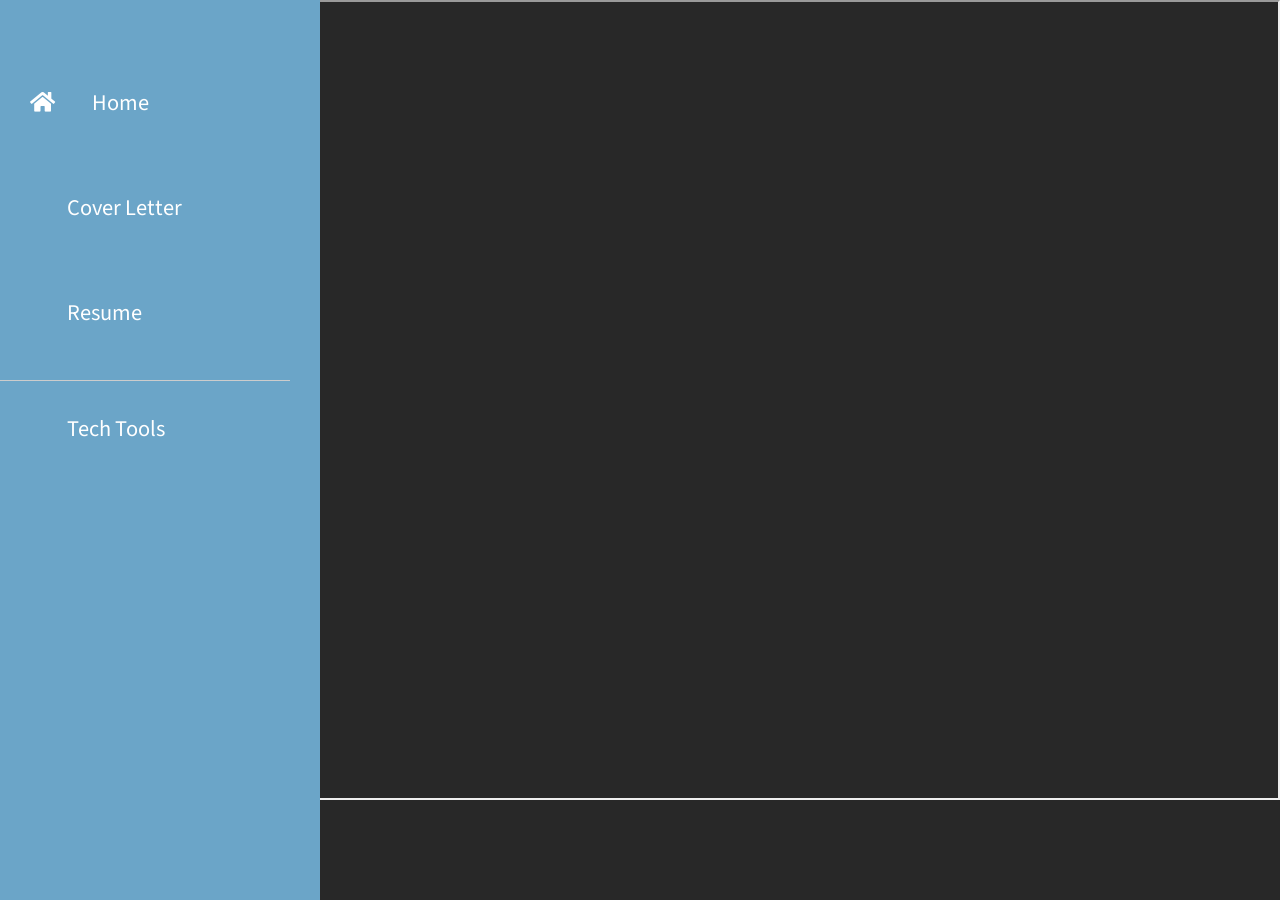
==== coverletter2.html @ b29a0d0f "Update coverletter2.html" ====
<!DOCTYPE html>
<html lang="en">
<head>
	<meta charset="UTF-8">
	<meta name="viewport" content="width=device-width, initial-scale=1.0">
	<title>Tyler Andersen - Cover Letter</title>
    <link rel="icon" type="image/x-icon" href="Favicon.ico">
	<!--<link rel="stylesheet" href="styles.css"> -->
    <link rel="stylesheet" href="/fontawesome/css/all.min.css"> <!-- https://fontawesome.com/ -->
    <link href="https://fonts.googleapis.com/css2?family=Source+Sans+Pro&display=swap" rel="stylesheet"> <!-- https://fonts.google.com/ -->
    <link href="/css/bootstrap.min.css" rel="stylesheet">
    <link href="/css/styles.css" rel="stylesheet">
    <script src="https://code.jquery.com/jquery-1.10.2.js"></script>
</head>

<link rel="icon" href="/Favicon.ico" alt="Home" width="50" height="50"/>

	<!--Navigation bar-->
<div id="nav-placeholder"></div>
  
<script>
$(function(){
  $("#nav-placeholder").load("/nav.html");
});
</script>
     <!--end of Navigation bar-->
<div>
<body>
<center>
  <!-- Website main content starts here -->
<iframe src="https://docs.google.com/document/d/e/2PACX-1vSXoIZPfaHu9Oe7er3ok-ieBeJeciLcx6t-ORhWaepVCuh1uO6ISX4UdIiDWGlhWdC2Jh_PYpoRFIPD/pub?embedded=true" width="100%" height="800px"></iframe>
  <!-- Website main content ends here -->
</center>
    <script src="/js/jquery.min.js"></script>
    <script src="/js/templatemo-script.js"></script>
</body>
</div>
 <!--
 Website footer content can go here if desired
 -->
</html>
---- styles.css ----
/* Style the buttons that are used to open and close the accordion panel */
.accordion {
  background-color: #eee;
  color: #444;
  cursor: pointer;
  padding: 18px;
  width: 100%;
  text-align: left;
  border: none;
  outline: none;
  transition: 0.4s;
}

/* Add a background color to the button if it is clicked on (add the .active class with JS), and when you move the mouse over it (hover) */
.active, .accordion:hover {
  background-color: #ccc;
}

/* Style the accordion panel. Note: hidden by default */
.panel {
  padding: 0 18px;
  background-color: white;
  display: none;
  overflow: hidden;
}
---- css/styles.css ----
/*

TemplateMo 553 Xtra Blog

https://templatemo.com/tm-553-xtra-blog

*/

html { overflow-x: hidden; }

body {
    background:#282828;
    margin: 0;
    padding: 0;
    font-family: 'Source Sans Pro', sans-serif;
    font-size: 19px;
    line-height: 2em;
    overflow-x: hidden;
}

p, span { color: #999; }
hr { 
    border-top-color: #CCC; 
    margin-top: 10px;
    margin-bottom: 10px;
}

ul.b {
    columns: 2;
    -webkit-columns: 2;
    -moz-columns: 2;
}

.form-control::-webkit-input-placeholder { color: #999; }  
.form-control:-ms-input-placeholder { color: #999; }  
.form-control::placeholder { color: #999; }

.tm-header {
    background-color: #6BA5C8;
    color: white;
    
    position: fixed;
    top: 0;
    left: 0;
    bottom: 0;
    z-index: 100;
    width: 400px;
    overflow-y: visible;     
}

.tm-header-wrapper {
    overflow-y: scroll;
    scrollbar-width: none;
    -ms-overflow-style: none;
    padding: 30px;
    width: 100%;
    height: 100%; 
}

.tm-header-wrapper::-webkit-scrollbar {
    width: 0;
    height: 0;
}

.tm-site-header {
    margin-top: 15px;
    margin-bottom: 35px;
}

.tm-site-logo {
    width: 75px;
    height: 75px;
    border-radius: 50%;
    background-color: white;    
    display: flex;
    align-items: center;
    justify-content: center;
}

.tm-site-logo i { color: #6BA5C8; }

.tm-main {
    margin-left: 400px;
    padding: 80px 100px 25px;

}

.tm-post { max-width: 470px; }

.tm-row {
    max-width: 980px;
    justify-content: space-between;
}

.tm-nav { margin-bottom: 100px; }

.tm-nav-item {
    list-style: none;
    margin-bottom: 30px;
}

.tm-nav-link {
    color: white;
    background-color: transparent;
    height: 75px;
    width: 100%;
    max-width: 300px;    
    display: flex;
    align-items: center;
    font-size: 1.4rem;
    padding: 30px;
}

.tm-nav-item:hover .tm-nav-link,
.tm-nav-item.active .tm-nav-link
 {
    color: #6BA5C8;
    background-color: white;
    text-decoration: none;
}

.tm-nav ul { position: relative; }

.tm-nav-item:hover:after,
.tm-nav-item.active:after {
    content: '';
    width: 100%;
    max-width: 300px;    
    height: 75px;
    display: block;
    border: 1px solid white;
    margin-left: 10px;
    margin-top: -65px;
    position: absolute;
    z-index: -1000;
}

.tm-nav-link i { margin-right: 37px; }

ul { 
    margin: 0; 
    padding: 0;
}

.tm-nav { margin-left: -30px; }

.tm-social-link {
    display: inline-block;
    background-color: white;    
    font-size: 1.4rem;
    width: 50px;
    height: 50px;
    text-align: center;
    padding-top: 8px; 
    margin-right: 15px;   
    margin-bottom: 15px;
}

.tm-social-icon { 
    color: #6BA5C8;    
    transition: all 0.3s ease;
}

.tm-social-link:hover .tm-social-icon.fa-facebook { color: #3b5998; }
.tm-social-link:hover .tm-social-icon.fa-twitter { color: #00acee; }
.tm-social-link:hover .tm-social-icon.fa-reddit-square { color: #FF5700; }
.tm-social-link:hover .tm-social-icon.fa-discord { color: #7289da; }

.navbar-toggler { display: none; }

.tm-search-form {
    display: flex;
    align-items: center;
    justify-content: flex-end;
}

.form-inline .form-control.tm-search-input {
    display: block;
    height: 60px;
    width: 480px;
    margin-right: 30px;
    border-radius: 0;
    border-color: #6BA5C8;
    font-size: 1.2rem;
}

.tm-search-button {
    width: 60px;
    height: 60px;
    border: none;
    background-color: #6BA5C8;
    transition: all 0.3s ease;
}

.tm-search-button:hover { background-color: #6BA5C8; }

.tm-search-icon {
    color: white;
    font-size: 1.3rem;
}

.tm-post-link {
    display: block;
    position: relative;
	cursor: pointer;
}

.tm-post-link-inner {
    overflow: hidden;
    background: #3085a3;
}

.tm-post-link img {
    position: relative;
	display: block;
	min-height: 100%;
	max-width: 100%;
	opacity: 0.8;
}

.effect-lily img {
	max-width: none;
	width: -webkit-calc(100% + 50px);
	width: calc(100% + 50px);
	opacity: 0.7;
	-webkit-transition: opacity 0.35s, -webkit-transform 0.35s;
	transition: opacity 0.35s, transform 0.35s;
	-webkit-transform: translate3d(-40px,0, 0);
	transform: translate3d(-40px,0,0);
}

.effect-lily:hover img { opacity: 1; }

.effect-lily:hover img {
    -webkit-transform: translate3d(0,0,0);
	transform: translate3d(0,0,0);
}

.tm-post { margin-bottom: 75px; }

.tm-new-badge {
    top: 25px;
    right: -10px;
    background-color: #8C41EA;
    color: white;
    padding: 5px 20px;
}

.tm-post-title {
    font-size: 1.7rem;
    transition: all 0.3s ease;
}

.tm-h3 {
    font-size: 1.3rem;
    color: #999;
}

.tm-post-link:hover .tm-post-title { color: #6BA5C8; }

.tm-btn {
    display: inline-block;
    border-radius: 5px;
    font-size: 1.3rem;
    transition: all 0.3s ease;
}

.tm-btn-primary {    
    background-color: #6BA5C8;
    color: white;  
    padding: 8px 43px;
    border: none;
}

.tm-btn-small { padding: 8px 33px; }

.tm-btn-primary:hover {
    background-color: #6BA5C8;
    color: white;
}

.tm-paging-nav ul li {
    list-style: none;
    display: inline-block;
    margin-right: 10px;
}

.tm-paging-nav ul li:last-child { margin-right: 0; }

.tm-paging-link {
    background-color: #F0F0F0;
    color: #999;
    width: 50px;
    height: 50px;
    display: flex;
    align-items: center;
    justify-content: center;    
}

.tm-paging-item .tm-paging-link:hover,
.tm-paging-item.active .tm-paging-link {
    background-color: #6BA5C8;
    color: white;
}

.tm-btn.disabled {
    background-color: #F0F0F0;
    color: #999;
    cursor: not-allowed;
}

.tm-external-link { color: #6BA5C8; }
.tm-external-link:hover { color: #6BA5C8; }

.tm-paging-wrapper {
    display: flex;
    justify-content: flex-end;
    align-items: center;
}

.tm-prev-next-wrapper,
.tm-paging-wrapper {
    flex: 0 0 50%;
    max-width: 50%;
    padding-left: 15px;
    padding-right: 15px;
}

.tm-copyright { text-align: right; }

/* Single Post page */
hr.tm-hr-primary { border-top: 5px solid #6BA5C8; }

video {
    width: 100%;
    height: auto;
}

.tm-comment {
    display: flex;
    align-items: flex-start;
}

.tm-comment-figure {
    margin-top: 10px;
    margin-right: 30px;
}

.tm-comment-reply { padding-left: 37px; }

.form-control {
    height: 45px;
    border-color: #6BA5C8;
    border-radius: 0;
}

.tm-comment-form { max-width: 360px; }
.tm-category-list { list-style-type: none; }
figure { margin: 0; }
figcaption { line-height: 1.4; }

.tm-post-full { max-width: 600px; }

.tm-post-sidebar {
    max-width: 280px;
    margin-left: auto;
    margin-right: 0;
}

.tm-pt-20 { padding-top: 20px; }
.tm-pt-30 { padding-top: 30px; }
.tm-pt-45 { padding-top: 45px; }
.tm-pt-60 { padding-top: 60px; }
.tm-mb-40 { margin-bottom: 40px; }
.tm-mb-45 { margin-bottom: 45px; }
.tm-mb-55 { margin-bottom: 55px; }
.tm-mb-60 { margin-bottom: 60px; }
.tm-mb-65 { margin-bottom: 65px; }
.tm-mb-75 { margin-bottom: 75px; }
.tm-mb-80 { margin-bottom: 80px; }
.tm-mb-120 { margin-bottom: 120px; }
.tm-mt-40 { margin-top: 40px; }
.tm-mt-100 { margin-top: 100px; }
.tm-mr-20 { margin-right: 20px; }
.tm-color-primary, span.tm-color-primary { color: #6BA5C8; }
a.tm-color-gray, .tm-color-gray { color: #999; }
a.tm-color-gray:hover { color: #6BA5C8; }
.tm-bg-gray { background-color: #F3F4F5; }
button:focus { outline: none; }
a:hover { 
    text-decoration: none; 
    color: #048c8c;
}

a:hover figcaption { color: #6BA5C8; }
.img-thumbnail { max-width: none; }
.tm-about-pad { padding: 40px 35px; }
.tm-person { max-width: 430px; }
.tm-line-height-short { line-height: 1.8; }

.gmap_canvas {
    overflow:hidden;
    background:none!important;
    height:477px;
    width:100%;
}

.tm-social-links li { 
    list-style: none; 
    display: inline-block;
}

.tm-social-links li a {
    display: block;
    color: white;
    background-color: #6BA5C8;
    width: 45px;
    height: 45px;    
    margin-right: 15px;    
}

.tm-social-links li a i { transition: all 0.3s ease; }
.tm-social-links li a:hover i.fa-facebook { color: #3b5998; }
.tm-social-links li a:hover i.fa-twitter { color: #00acee; }
.tm-social-links li a:hover i.fa-youtube { color: #c4302b; }
.tm-social-links li a:hover i.fa-instagram { color: #3f729b; }

.tm-contact-right { padding-left: 55px; }
.tm-contact-form { max-width: 488px; }

.tm-contact-form input,
.tm-contact-form textarea {
    max-width: 360px;
}

.tm-contact-form label { font-size: 1.4rem; }
.tm-contact-form .form-group { display: flex; }

@media (max-width: 1540px) {
    .tm-header { width: 320px; }

    .tm-main {
        margin-left: 320px;
        width: calc(100% - 320px);
    }
}

@media (max-width: 1300px) {
    .tm-about-col {
        flex: 0 0 100%;
        max-width: 100%;
        margin-bottom: 30px;
    }
}

@media (max-width: 1288px) {
    .tm-social-link { margin-right: 10px; }
}

@media (max-width: 1199px) {
    .tm-post-sidebar { max-width: 440px; }
    .form-inline .form-control.tm-search-input { width: 420px; }
}

@media (max-width: 1086px) {
    .form-inline .form-control.tm-search-input {
        width: 80%;
        margin-right: 15px;
    }
}

/* Hide sidebar */
@media (max-width: 991px) {
    .tm-header {
        width: 320px;
        left: -320px;        
        transition: all 0.3s ease;
    }

    .tm-header.show { left: 0; }
    .tm-header-wrapper { padding: 15px; }

    .navbar-toggler {
        display: block;
        position: fixed;
        left: 0;
        top: 0;
        background-color: #6BA5C8;
        color: white;
        padding: 10px 15px;
        transition: all 0.3s ease;
        border-radius: 0;
        top: 5px;
    }

    .tm-header.show .navbar-toggler { left: 320px; }

    .tm-main {
        margin-left: 0;
        padding: 50px 40px;
        width: 100%;
    }

    .tm-post-sidebar {
        margin-left: 0;
        margin-right: auto;
    }

    .tm-person-col { width: 50%; }
    .tm-person { flex-direction: row; }

    .tm-contact-left {
        flex: 0 0 58.333333%;
        max-width: 58.333333%;
    }

    .tm-contact-right {
        flex: 0 0 41.666667%;
        max-width: 41.666667%;
    }

    .tm-post-full { max-width: none; }
}

@media (max-width: 767px) {
    .form-inline .form-control.tm-search-input {
        width: 70%;
        max-width: 375px;
        margin-right: 15px;
    }

    .tm-search-form { justify-content: flex-start; }
    .tm-main { padding: 60px 10px; }

    .tm-prev-next-wrapper,
    .tm-paging-wrapper {
        flex: 0 0 100%;
        max-width: 100%;
    }

    .tm-paging-wrapper { 
        margin-top: 50px; 
        justify-content: flex-start;
    }

    .tm-copyright { text-align: left; }
}

@media (max-width: 1199px) and (min-width: 992px) {
    .tm-person-col,
    .tm-contact-left,
    .tm-contact-right {
        flex: 0 0 100%;
        max-width: 100%;
    }

    .tm-contact-right { padding-left: 15px; }

    .tm-post-col,
    .tm-aside-col {
        flex: 0 0 100%;
        max-width: 100%;
    }

    .tm-post-sidebar {
        margin-left: 0;
        margin-right: auto;
    }
}

@media (max-width: 709px) {
    .tm-person-col { width: 100%; }
}

@media (max-width: 991px) and (min-width: 826px) {
    .tm-about-col {
        flex: 0 0 33.3333%;
        max-width: 33.3333%;
    }

    .tm-person { flex-direction: row; }
}

@media (max-width: 630px) {
    .tm-contact-left,
    .tm-contact-right {
        flex: 0 0 100%;
        max-width: 100%;
    }

    .tm-contact-right { padding-left: 15px; }
}

@media (max-width: 575px) {
    .tm-contact-form input, 
    .tm-contact-form textarea {
        max-width: 100%;
    }
}

@media (max-width: 480px) {
    .tm-person-col { width: 100%; }
    .tm-person { flex-direction: row; }
}

@media (max-width: 380px) {
    .tm-person img { max-width: 120px; }
}
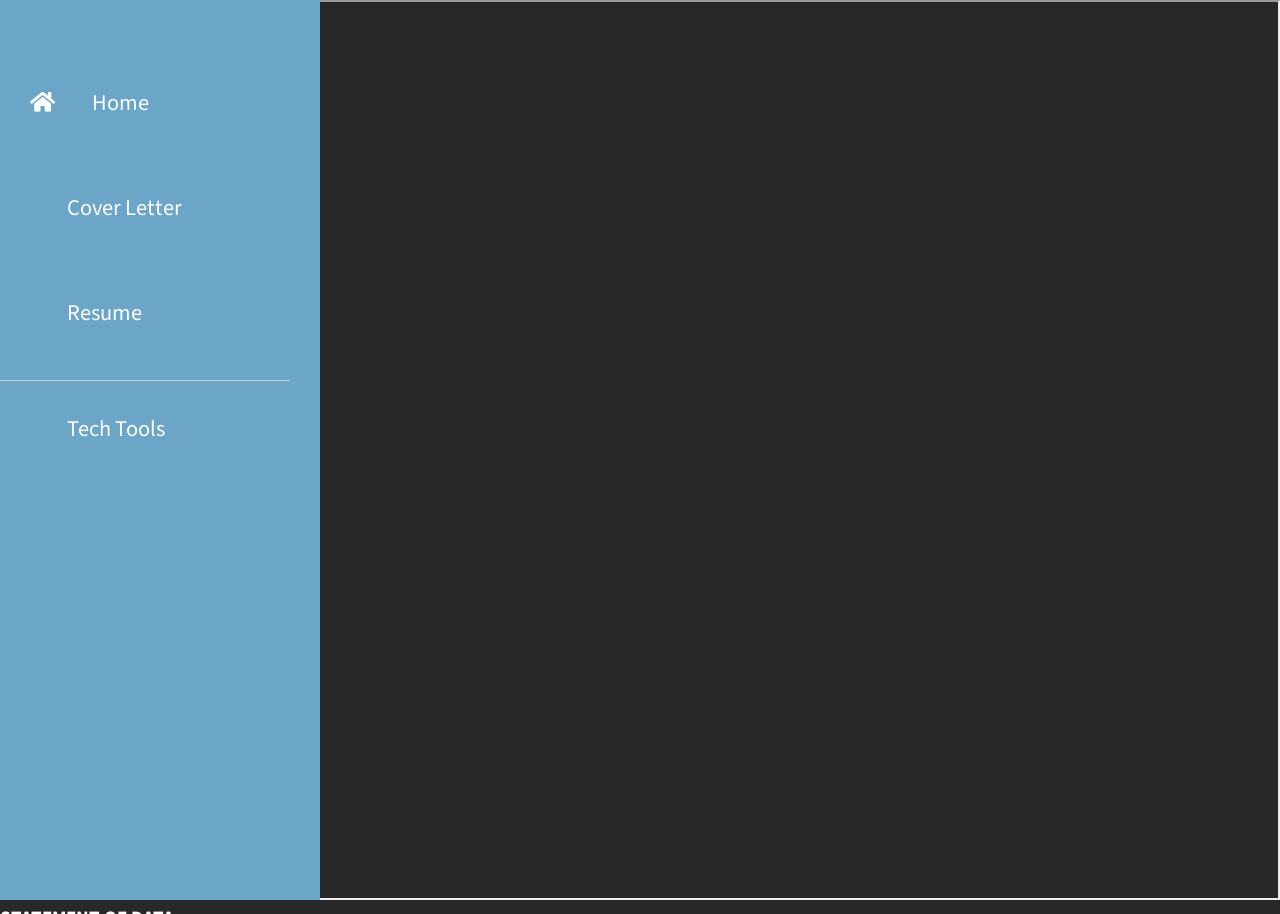
==== commit 03c34814: "Update coverletter2.html" ====
--- a/coverletter2.html
+++ b/coverletter2.html
@@ -28,7 +28,7 @@
 <body>
 <center>
   <!-- Website main content starts here -->
-<iframe src="https://docs.google.com/document/d/e/2PACX-1vSXoIZPfaHu9Oe7er3ok-ieBeJeciLcx6t-ORhWaepVCuh1uO6ISX4UdIiDWGlhWdC2Jh_PYpoRFIPD/pub?embedded=true" width="100%" height="800px"></iframe>
+<iframe src="https://docs.google.com/document/d/e/2PACX-1vSXoIZPfaHu9Oe7er3ok-ieBeJeciLcx6t-ORhWaepVCuh1uO6ISX4UdIiDWGlhWdC2Jh_PYpoRFIPD/pub?embedded=true" width="100%" height="900px"></iframe>
   <!-- Website main content ends here -->
 </center>
     <script src="/js/jquery.min.js"></script>
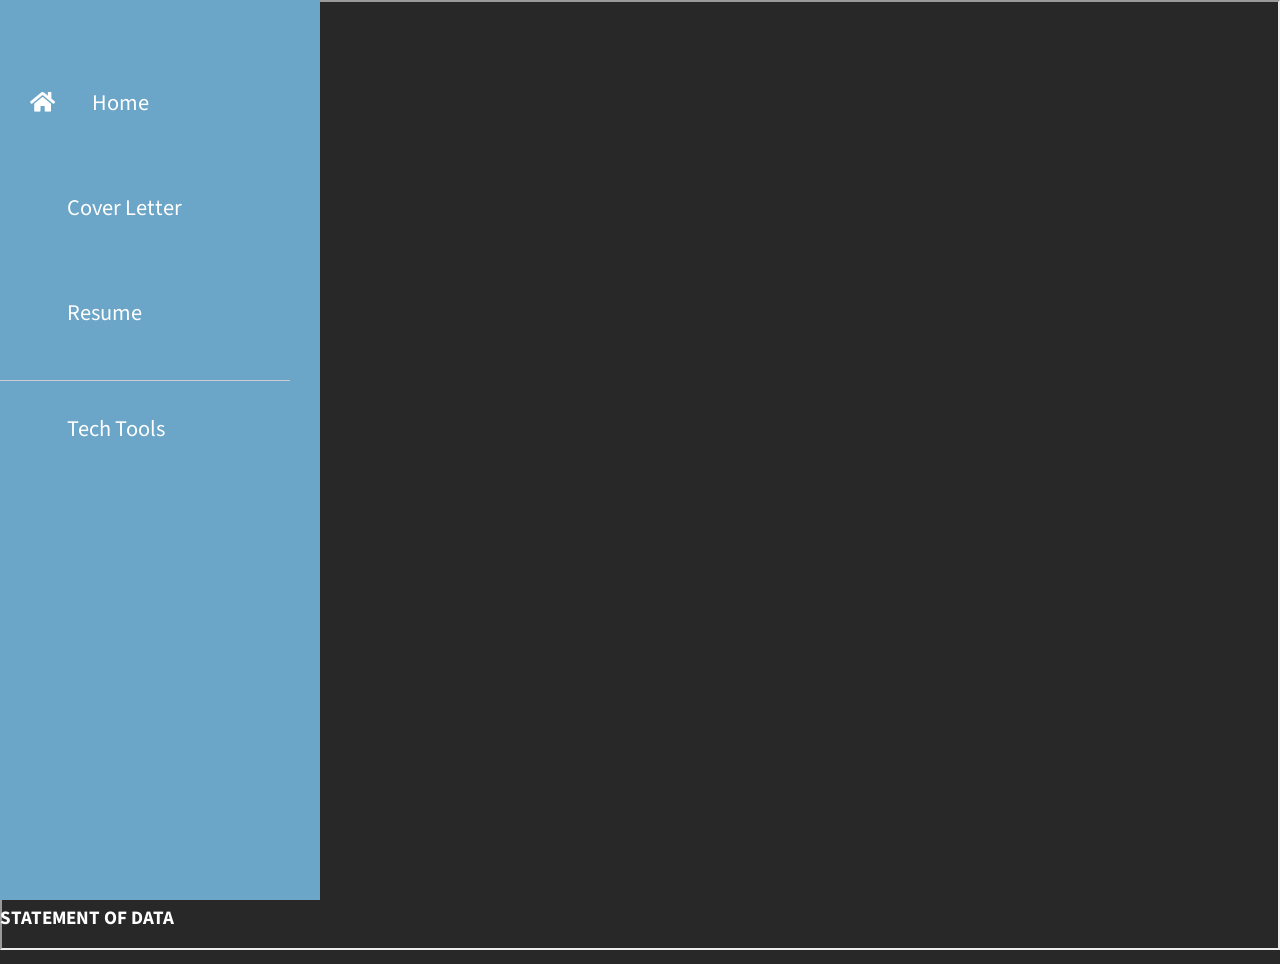
==== commit d72248ff: "Update coverletter2.html" ====
--- a/coverletter2.html
+++ b/coverletter2.html
@@ -26,11 +26,11 @@
      <!--end of Navigation bar-->
 <div>
 <body>
-<center>
+<right>
   <!-- Website main content starts here -->
-<iframe src="https://docs.google.com/document/d/e/2PACX-1vSXoIZPfaHu9Oe7er3ok-ieBeJeciLcx6t-ORhWaepVCuh1uO6ISX4UdIiDWGlhWdC2Jh_PYpoRFIPD/pub?embedded=true" width="100%" height="900px"></iframe>
+<iframe src="https://docs.google.com/document/d/e/2PACX-1vSXoIZPfaHu9Oe7er3ok-ieBeJeciLcx6t-ORhWaepVCuh1uO6ISX4UdIiDWGlhWdC2Jh_PYpoRFIPD/pub?embedded=true" width="100%" height="950px"></iframe>
   <!-- Website main content ends here -->
-</center>
+</right>
     <script src="/js/jquery.min.js"></script>
     <script src="/js/templatemo-script.js"></script>
 </body>
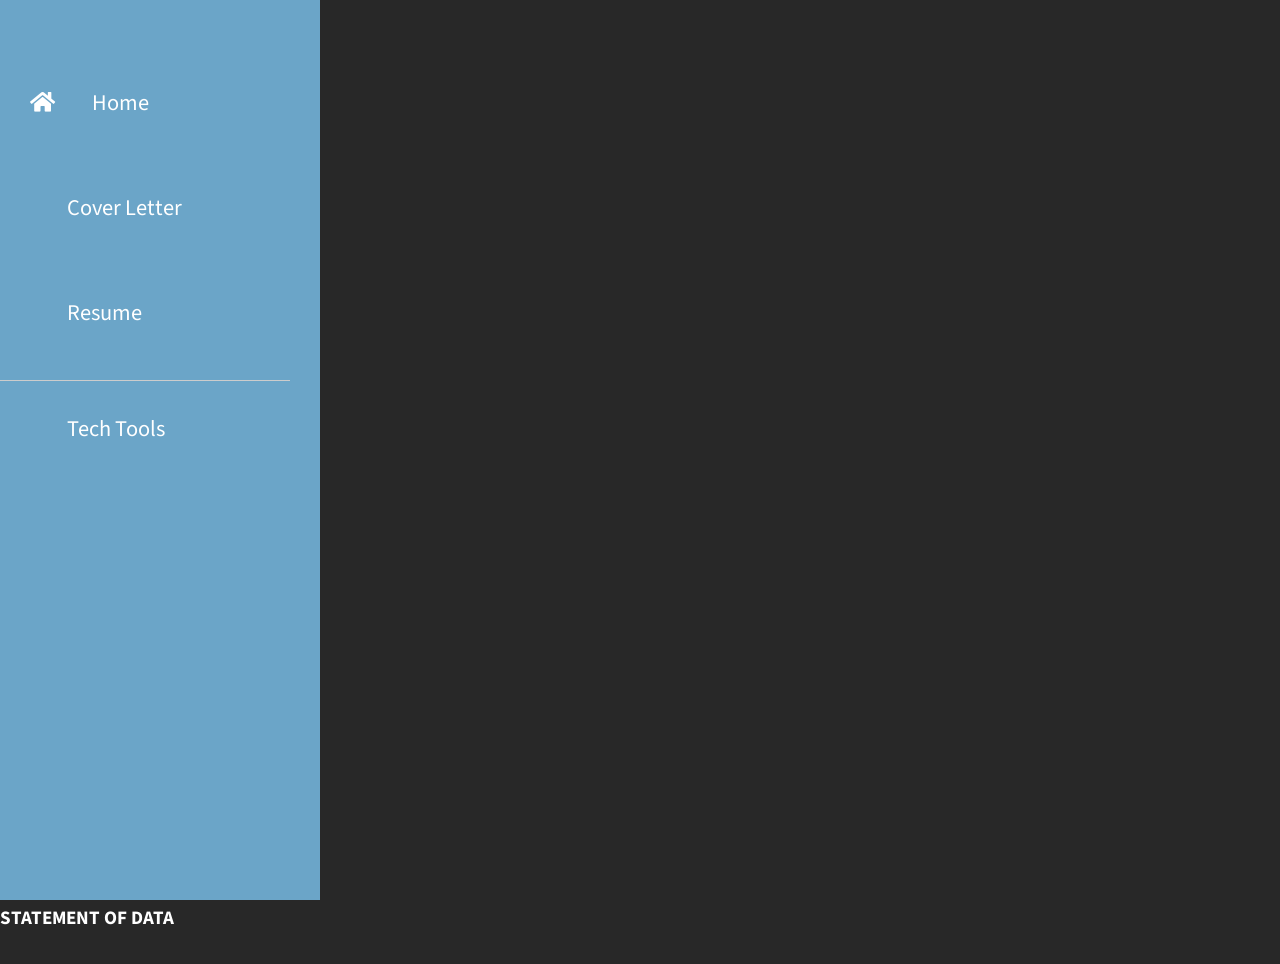
==== commit f86077b2: "." ====
--- a/coverletter2.html
+++ b/coverletter2.html
@@ -24,17 +24,13 @@
 });
 </script>
      <!--end of Navigation bar-->
-<div>
 <body>
-<right>
   <!-- Website main content starts here -->
-<iframe src="https://docs.google.com/document/d/e/2PACX-1vSXoIZPfaHu9Oe7er3ok-ieBeJeciLcx6t-ORhWaepVCuh1uO6ISX4UdIiDWGlhWdC2Jh_PYpoRFIPD/pub?embedded=true" width="100%" height="950px"></iframe>
+<div style="text-align: center"><iframe src="https://docs.google.com/document/d/e/2PACX-1vSXoIZPfaHu9Oe7er3ok-ieBeJeciLcx6t-ORhWaepVCuh1uO6ISX4UdIiDWGlhWdC2Jh_PYpoRFIPD/pub?embedded=true" width="100%" height="950px" frameborder="0" marginheight="0" marginwidth="0"></iframe></div>
   <!-- Website main content ends here -->
-</right>
     <script src="/js/jquery.min.js"></script>
     <script src="/js/templatemo-script.js"></script>
 </body>
-</div>
  <!--
  Website footer content can go here if desired
  -->
